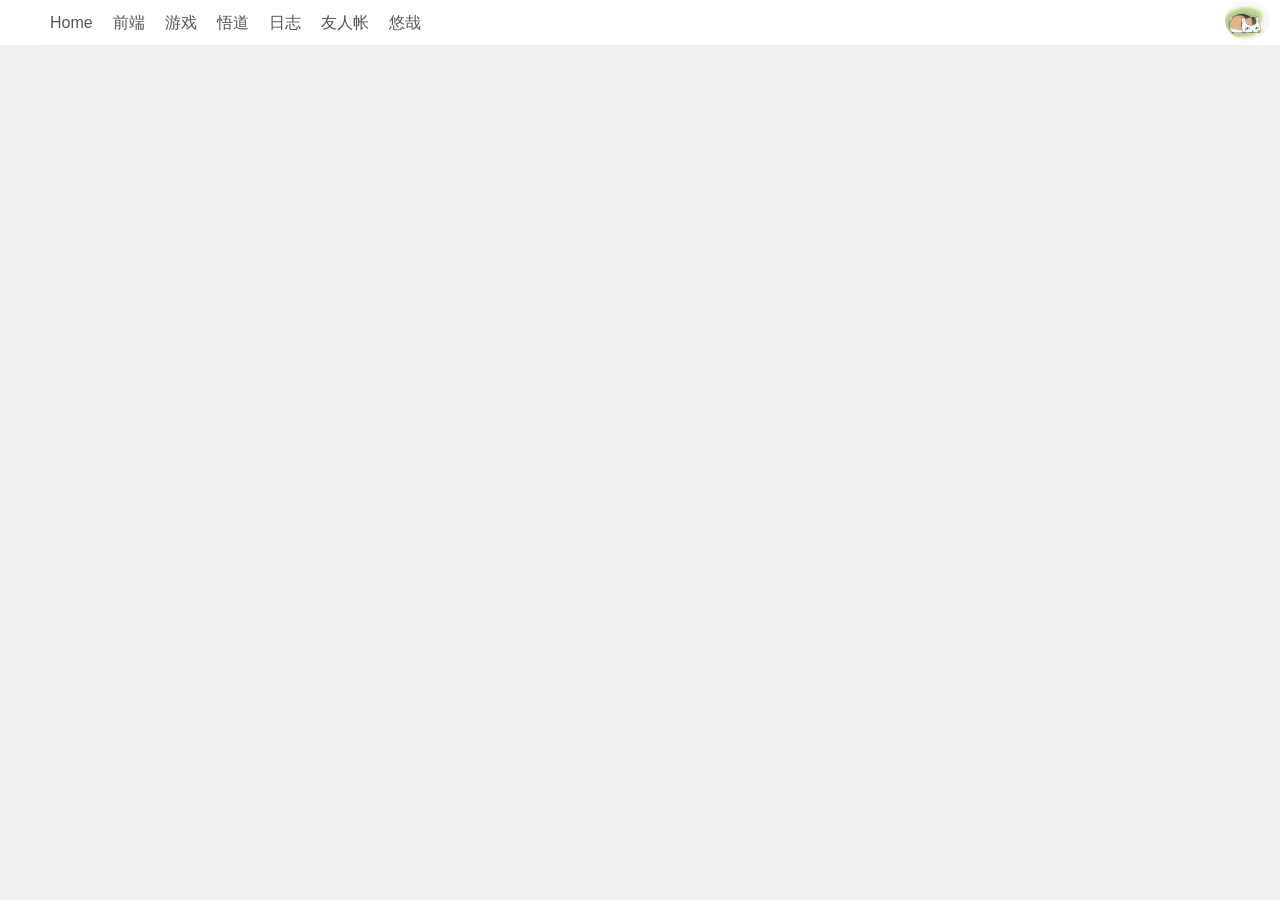
==== index.html @ d5e84b44 "Add files via upload" ====
<!DOCTYPE html><html lang="en"><head><meta http-equiv="Content-Security-Policy" content="upgrade-insecure-requests"><meta charset="utf-8"><meta http-equiv="X-UA-Compatible" content="IE=edge"><meta name="viewport" content="width=device-width,initial-scale=1"><link rel="icon" href="/favicon.ico"><title>keywin</title><link href="/css/chunk-fd29f106.aa944c78.css" rel="prefetch"><link href="/js/chunk-2d0b9fd5.39d71f86.js" rel="prefetch"><link href="/js/chunk-2d0c1567.2f070fef.js" rel="prefetch"><link href="/js/chunk-2d0ceb19.085ebf7d.js" rel="prefetch"><link href="/js/chunk-2d0e1f26.95c72b43.js" rel="prefetch"><link href="/js/chunk-2d0f04c0.93cf12f6.js" rel="prefetch"><link href="/js/chunk-2d20f4f5.5e0c77a5.js" rel="prefetch"><link href="/js/chunk-fd29f106.4e2148b9.js" rel="prefetch"><link href="/css/app.e5fe0f3f.css" rel="preload" as="style"><link href="/css/chunk-vendors.b4f1fbee.css" rel="preload" as="style"><link href="/js/app.2c556a58.js" rel="preload" as="script"><link href="/js/chunk-vendors.6244fa34.js" rel="preload" as="script"><link href="/css/chunk-vendors.b4f1fbee.css" rel="stylesheet"><link href="/css/app.e5fe0f3f.css" rel="stylesheet"></head><body><noscript><strong>We're sorry but keywin doesn't work properly without JavaScript enabled. Please enable it to continue.</strong></noscript><div id="app"></div><script src="/js/chunk-vendors.6244fa34.js"></script><script src="/js/app.2c556a58.js"></script></body></html>
---- css/chunk-fd29f106.aa944c78.css ----
.banxin .banner[data-v-94cff500]{height:150px;margin-bottom:10px}.banxin .banner .swiper-container[data-v-94cff500]{height:100%}.banxin .banner .swiper-container img[data-v-94cff500]{width:100%;height:auto;min-height:100%}.banxin .block-row[data-v-94cff500]{margin-top:1px;padding:10px}.banxin .block-white[data-v-94cff500]{background:#fff}.banxin .block-weather[data-v-94cff500]{position:relative;min-height:60px;margin:10px 0;display:flex;align-items:center;justify-content:space-between}.banxin .block-weather .flex1[data-v-94cff500]{flex:1}.banxin .flex[data-v-94cff500]{display:flex}.banxin .flex img[data-v-94cff500]{width:80px;height:80px}.banxin .flex .article-content[data-v-94cff500]{flex:1}
---- css/app.e5fe0f3f.css ----
.header[data-v-29acd4a0]{position:fixed;left:0;top:0;width:100%;margin-bottom:10px;background:#fff;z-index:9}.header .banxin[data-v-29acd4a0]{display:flex;align-items:center;padding:0;box-shadow:0 1px 2px 0 rgba(0,0,0,.05)}.header .banxin .swiper-container[data-v-29acd4a0]{flex:1;margin:0 10px}.header .banxin .swiper-container .swiper-slide[data-v-29acd4a0]{width:auto;height:45px;line-height:45px;font-size:16px}.header .banxin .swiper-container .swiper-slide.active[data-v-29acd4a0]{border-bottom:2px solid #333}.header .banxin .logo[data-v-29acd4a0]{position:absolute;right:10px;top:0;width:45px;height:45px;background:#fff;z-index:1}.header .banxin .logo .imgFoo[data-v-29acd4a0]{width:100%;height:40px;background:url(../img/logo.4b3a1446.gif) no-repeat 50%;background-size:auto 40px;border-radius:50%}#app{font-family:Avenir,Helvetica,Arial,sans-serif;-webkit-font-smoothing:antialiased;-moz-osx-font-smoothing:grayscale;margin-top:55px}*{margin:0;padding:0;box-sizing:border-box}html{height:100vh;background:#f1f1f1}body{font:14px 微软雅黑,Arial,Helvetica,sans-serif;color:#555}h1,h2,h3,h4,h5,h6{font-weight:400}img{border:0;display:block}li,ul{list-style:none}i{font-style:normal}a{text-decoration:none;color:#555}.clear{clear:both}.fl{float:left}.fr{float:right}.tx-l{text-align:left}.tx-r{text-align:right}.mt10{margin-top:10px}.mr10{margin-right:10px}.mb10{margin-bottom:10px}.ml10{margin-left:10px}.pa10{padding:10px}.fz14{font-size:14px}.banxin{width:1200px;margin:0 auto;padding:0 10px;max-width:100%}.article-list-foo{padding:10px;background:#fff}.article-list-foo .article-list:first-child{padding-top:0}.article-list-foo .article-list:last-child{border:0}.article-list-foo .article-list{padding-top:10px;padding-bottom:10px;border-bottom:1px solid #eee}.article-list-foo .article-list .article-title{line-height:24px;color:#333;font-size:14px;white-space:nowrap;overflow:hidden;text-overflow:ellipsis}.article-list-foo .article-list .article-c{display:flex}.article-list-foo .article-list .article-c .article-content{flex:1}.article-list-foo .article-list .article-c .article-content .article-scri{height:40px;line-height:20px;font-size:12px;color:#666;overflow:hidden;text-overflow:ellipsis;display:-webkit-box;-webkit-line-clamp:2;-webkit-box-orient:vertical}.article-list-foo .article-list .article-c .article-content .article-b{display:flex;align-items:center;line-height:20px;color:#999;font-size:12px}.article-list-foo .article-list .article-c .article-content .article-b .article-auth{flex:1;text-align:right}.article-list-foo .article-list .article-c .imgFoo{width:60px;height:60px;margin-left:10px;overflow:hidden}.article-list-foo .article-list .article-c .imgFoo img{width:100%}.loading-mask{position:absolute;top:0;right:0;bottom:0;left:0;background:url([data-uri]) no-repeat 50% hsla(0,0%,100%,.9);background-size:21px;z-index:1}
---- css/chunk-vendors.b4f1fbee.css ----
@font-face{font-family:swiper-icons;src:url("data:application/font-woff;charset=utf-8;base64, [base64]//wADZ2x5ZgAAAywAAADMAAAD2MHtryVoZWFkAAABbAAAADAAAAA2E2+eoWhoZWEAAAGcAAAAHwAAACQC9gDzaG10eAAAAigAAAAZAAAArgJkABFsb2NhAAAC0AAAAFoAAABaFQAUGG1heHAAAAG8AAAAHwAAACAAcABAbmFtZQAAA/gAAAE5AAACXvFdBwlwb3N0AAAFNAAAAGIAAACE5s74hXjaY2BkYGAAYpf5Hu/j+W2+MnAzMYDAzaX6QjD6/4//Bxj5GA8AuRwMYGkAPywL13jaY2BkYGA88P8Agx4j+/8fQDYfA1AEBWgDAIB2BOoAeNpjYGRgYNBh4GdgYgABEMnIABJzYNADCQAACWgAsQB42mNgYfzCOIGBlYGB0YcxjYGBwR1Kf2WQZGhhYGBiYGVmgAFGBiQQkOaawtDAoMBQxXjg/wEGPcYDDA4wNUA2CCgwsAAAO4EL6gAAeNpj2M0gyAACqxgGNWBkZ2D4/wMA+xkDdgAAAHjaY2BgYGaAYBkGRgYQiAHyGMF8FgYHIM3DwMHABGQrMOgyWDLEM1T9/w8UBfEMgLzE////P/5//f/V/xv+r4eaAAeMbAxwIUYmIMHEgKYAYjUcsDAwsLKxc3BycfPw8jEQA/[base64]/uznmfPFBNODM2K7MTQ45YEAZqGP81AmGGcF3iPqOop0r1SPTaTbVkfUe4HXj97wYE+yNwWYxwWu4v1ugWHgo3S1XdZEVqWM7ET0cfnLGxWfkgR42o2PvWrDMBSFj/IHLaF0zKjRgdiVMwScNRAoWUoH78Y2icB/yIY09An6AH2Bdu/UB+yxopYshQiEvnvu0dURgDt8QeC8PDw7Fpji3fEA4z/PEJ6YOB5hKh4dj3EvXhxPqH/SKUY3rJ7srZ4FZnh1PMAtPhwP6fl2PMJMPDgeQ4rY8YT6Gzao0eAEA409DuggmTnFnOcSCiEiLMgxCiTI6Cq5DZUd3Qmp10vO0LaLTd2cjN4fOumlc7lUYbSQcZFkutRG7g6JKZKy0RmdLY680CDnEJ+UMkpFFe1RN7nxdVpXrC4aTtnaurOnYercZg2YVmLN/d/gczfEimrE/fs/bOuq29Zmn8tloORaXgZgGa78yO9/cnXm2BpaGvq25Dv9S4E9+5SIc9PqupJKhYFSSl47+Qcr1mYNAAAAeNptw0cKwkAAAMDZJA8Q7OUJvkLsPfZ6zFVERPy8qHh2YER+3i/BP83vIBLLySsoKimrqKqpa2hp6+jq6RsYGhmbmJqZSy0sraxtbO3sHRydnEMU4uR6yx7JJXveP7WrDycAAAAAAAH//wACeNpjYGRgYOABYhkgZgJCZgZNBkYGLQZtIJsFLMYAAAw3ALgAeNolizEKgDAQBCchRbC2sFER0YD6qVQiBCv/H9ezGI6Z5XBAw8CBK/m5iQQVauVbXLnOrMZv2oLdKFa8Pjuru2hJzGabmOSLzNMzvutpB3N42mNgZGBg4GKQYzBhYMxJLMlj4GBgAYow/P/PAJJhLM6sSoWKfWCAAwDAjgbRAAB42mNgYGBkAIIbCZo5IPrmUn0hGA0AO8EFTQAA") format("woff");font-weight:400;font-style:normal}:root{--swiper-theme-color:#007aff}.swiper-container{margin-left:auto;margin-right:auto;position:relative;overflow:hidden;list-style:none;padding:0;z-index:1}.swiper-container-vertical>.swiper-wrapper{flex-direction:column}.swiper-wrapper{position:relative;width:100%;height:100%;z-index:1;display:flex;transition-property:transform;box-sizing:content-box}.swiper-container-android .swiper-slide,.swiper-wrapper{transform:translateZ(0)}.swiper-container-multirow>.swiper-wrapper{flex-wrap:wrap}.swiper-container-multirow-column>.swiper-wrapper{flex-wrap:wrap;flex-direction:column}.swiper-container-free-mode>.swiper-wrapper{transition-timing-function:ease-out;margin:0 auto}.swiper-slide{flex-shrink:0;width:100%;height:100%;position:relative;transition-property:transform}.swiper-slide-invisible-blank{visibility:hidden}.swiper-container-autoheight,.swiper-container-autoheight .swiper-slide{height:auto}.swiper-container-autoheight .swiper-wrapper{align-items:flex-start;transition-property:transform,height}.swiper-container-3d{perspective:1200px}.swiper-container-3d .swiper-cube-shadow,.swiper-container-3d .swiper-slide,.swiper-container-3d .swiper-slide-shadow-bottom,.swiper-container-3d .swiper-slide-shadow-left,.swiper-container-3d .swiper-slide-shadow-right,.swiper-container-3d .swiper-slide-shadow-top,.swiper-container-3d .swiper-wrapper{transform-style:preserve-3d}.swiper-container-3d .swiper-slide-shadow-bottom,.swiper-container-3d .swiper-slide-shadow-left,.swiper-container-3d .swiper-slide-shadow-right,.swiper-container-3d .swiper-slide-shadow-top{position:absolute;left:0;top:0;width:100%;height:100%;pointer-events:none;z-index:10}.swiper-container-3d .swiper-slide-shadow-left{background-image:linear-gradient(270deg,rgba(0,0,0,.5),transparent)}.swiper-container-3d .swiper-slide-shadow-right{background-image:linear-gradient(90deg,rgba(0,0,0,.5),transparent)}.swiper-container-3d .swiper-slide-shadow-top{background-image:linear-gradient(0deg,rgba(0,0,0,.5),transparent)}.swiper-container-3d .swiper-slide-shadow-bottom{background-image:linear-gradient(180deg,rgba(0,0,0,.5),transparent)}.swiper-container-css-mode>.swiper-wrapper{overflow:auto;scrollbar-width:none;-ms-overflow-style:none}.swiper-container-css-mode>.swiper-wrapper::-webkit-scrollbar{display:none}.swiper-container-css-mode>.swiper-wrapper>.swiper-slide{scroll-snap-align:start start}.swiper-container-horizontal.swiper-container-css-mode>.swiper-wrapper{scroll-snap-type:x mandatory}.swiper-container-vertical.swiper-container-css-mode>.swiper-wrapper{scroll-snap-type:y mandatory}
---- css/chunk-vendors.b4f1fbee.css ----
@font-face{font-family:swiper-icons;src:url("data:application/font-woff;charset=utf-8;base64, [base64]//wADZ2x5ZgAAAywAAADMAAAD2MHtryVoZWFkAAABbAAAADAAAAA2E2+eoWhoZWEAAAGcAAAAHwAAACQC9gDzaG10eAAAAigAAAAZAAAArgJkABFsb2NhAAAC0AAAAFoAAABaFQAUGG1heHAAAAG8AAAAHwAAACAAcABAbmFtZQAAA/gAAAE5AAACXvFdBwlwb3N0AAAFNAAAAGIAAACE5s74hXjaY2BkYGAAYpf5Hu/j+W2+MnAzMYDAzaX6QjD6/4//Bxj5GA8AuRwMYGkAPywL13jaY2BkYGA88P8Agx4j+/8fQDYfA1AEBWgDAIB2BOoAeNpjYGRgYNBh4GdgYgABEMnIABJzYNADCQAACWgAsQB42mNgYfzCOIGBlYGB0YcxjYGBwR1Kf2WQZGhhYGBiYGVmgAFGBiQQkOaawtDAoMBQxXjg/wEGPcYDDA4wNUA2CCgwsAAAO4EL6gAAeNpj2M0gyAACqxgGNWBkZ2D4/wMA+xkDdgAAAHjaY2BgYGaAYBkGRgYQiAHyGMF8FgYHIM3DwMHABGQrMOgyWDLEM1T9/w8UBfEMgLzE////P/5//f/V/xv+r4eaAAeMbAxwIUYmIMHEgKYAYjUcsDAwsLKxc3BycfPw8jEQA/[base64]/uznmfPFBNODM2K7MTQ45YEAZqGP81AmGGcF3iPqOop0r1SPTaTbVkfUe4HXj97wYE+yNwWYxwWu4v1ugWHgo3S1XdZEVqWM7ET0cfnLGxWfkgR42o2PvWrDMBSFj/IHLaF0zKjRgdiVMwScNRAoWUoH78Y2icB/yIY09An6AH2Bdu/UB+yxopYshQiEvnvu0dURgDt8QeC8PDw7Fpji3fEA4z/PEJ6YOB5hKh4dj3EvXhxPqH/SKUY3rJ7srZ4FZnh1PMAtPhwP6fl2PMJMPDgeQ4rY8YT6Gzao0eAEA409DuggmTnFnOcSCiEiLMgxCiTI6Cq5DZUd3Qmp10vO0LaLTd2cjN4fOumlc7lUYbSQcZFkutRG7g6JKZKy0RmdLY680CDnEJ+UMkpFFe1RN7nxdVpXrC4aTtnaurOnYercZg2YVmLN/d/gczfEimrE/fs/bOuq29Zmn8tloORaXgZgGa78yO9/cnXm2BpaGvq25Dv9S4E9+5SIc9PqupJKhYFSSl47+Qcr1mYNAAAAeNptw0cKwkAAAMDZJA8Q7OUJvkLsPfZ6zFVERPy8qHh2YER+3i/BP83vIBLLySsoKimrqKqpa2hp6+jq6RsYGhmbmJqZSy0sraxtbO3sHRydnEMU4uR6yx7JJXveP7WrDycAAAAAAAH//wACeNpjYGRgYOABYhkgZgJCZgZNBkYGLQZtIJsFLMYAAAw3ALgAeNolizEKgDAQBCchRbC2sFER0YD6qVQiBCv/H9ezGI6Z5XBAw8CBK/m5iQQVauVbXLnOrMZv2oLdKFa8Pjuru2hJzGabmOSLzNMzvutpB3N42mNgZGBg4GKQYzBhYMxJLMlj4GBgAYow/P/PAJJhLM6sSoWKfWCAAwDAjgbRAAB42mNgYGBkAIIbCZo5IPrmUn0hGA0AO8EFTQAA") format("woff");font-weight:400;font-style:normal}:root{--swiper-theme-color:#007aff}.swiper-container{margin-left:auto;margin-right:auto;position:relative;overflow:hidden;list-style:none;padding:0;z-index:1}.swiper-container-vertical>.swiper-wrapper{flex-direction:column}.swiper-wrapper{position:relative;width:100%;height:100%;z-index:1;display:flex;transition-property:transform;box-sizing:content-box}.swiper-container-android .swiper-slide,.swiper-wrapper{transform:translateZ(0)}.swiper-container-multirow>.swiper-wrapper{flex-wrap:wrap}.swiper-container-multirow-column>.swiper-wrapper{flex-wrap:wrap;flex-direction:column}.swiper-container-free-mode>.swiper-wrapper{transition-timing-function:ease-out;margin:0 auto}.swiper-slide{flex-shrink:0;width:100%;height:100%;position:relative;transition-property:transform}.swiper-slide-invisible-blank{visibility:hidden}.swiper-container-autoheight,.swiper-container-autoheight .swiper-slide{height:auto}.swiper-container-autoheight .swiper-wrapper{align-items:flex-start;transition-property:transform,height}.swiper-container-3d{perspective:1200px}.swiper-container-3d .swiper-cube-shadow,.swiper-container-3d .swiper-slide,.swiper-container-3d .swiper-slide-shadow-bottom,.swiper-container-3d .swiper-slide-shadow-left,.swiper-container-3d .swiper-slide-shadow-right,.swiper-container-3d .swiper-slide-shadow-top,.swiper-container-3d .swiper-wrapper{transform-style:preserve-3d}.swiper-container-3d .swiper-slide-shadow-bottom,.swiper-container-3d .swiper-slide-shadow-left,.swiper-container-3d .swiper-slide-shadow-right,.swiper-container-3d .swiper-slide-shadow-top{position:absolute;left:0;top:0;width:100%;height:100%;pointer-events:none;z-index:10}.swiper-container-3d .swiper-slide-shadow-left{background-image:linear-gradient(270deg,rgba(0,0,0,.5),transparent)}.swiper-container-3d .swiper-slide-shadow-right{background-image:linear-gradient(90deg,rgba(0,0,0,.5),transparent)}.swiper-container-3d .swiper-slide-shadow-top{background-image:linear-gradient(0deg,rgba(0,0,0,.5),transparent)}.swiper-container-3d .swiper-slide-shadow-bottom{background-image:linear-gradient(180deg,rgba(0,0,0,.5),transparent)}.swiper-container-css-mode>.swiper-wrapper{overflow:auto;scrollbar-width:none;-ms-overflow-style:none}.swiper-container-css-mode>.swiper-wrapper::-webkit-scrollbar{display:none}.swiper-container-css-mode>.swiper-wrapper>.swiper-slide{scroll-snap-align:start start}.swiper-container-horizontal.swiper-container-css-mode>.swiper-wrapper{scroll-snap-type:x mandatory}.swiper-container-vertical.swiper-container-css-mode>.swiper-wrapper{scroll-snap-type:y mandatory}
---- css/app.e5fe0f3f.css ----
.header[data-v-29acd4a0]{position:fixed;left:0;top:0;width:100%;margin-bottom:10px;background:#fff;z-index:9}.header .banxin[data-v-29acd4a0]{display:flex;align-items:center;padding:0;box-shadow:0 1px 2px 0 rgba(0,0,0,.05)}.header .banxin .swiper-container[data-v-29acd4a0]{flex:1;margin:0 10px}.header .banxin .swiper-container .swiper-slide[data-v-29acd4a0]{width:auto;height:45px;line-height:45px;font-size:16px}.header .banxin .swiper-container .swiper-slide.active[data-v-29acd4a0]{border-bottom:2px solid #333}.header .banxin .logo[data-v-29acd4a0]{position:absolute;right:10px;top:0;width:45px;height:45px;background:#fff;z-index:1}.header .banxin .logo .imgFoo[data-v-29acd4a0]{width:100%;height:40px;background:url(../img/logo.4b3a1446.gif) no-repeat 50%;background-size:auto 40px;border-radius:50%}#app{font-family:Avenir,Helvetica,Arial,sans-serif;-webkit-font-smoothing:antialiased;-moz-osx-font-smoothing:grayscale;margin-top:55px}*{margin:0;padding:0;box-sizing:border-box}html{height:100vh;background:#f1f1f1}body{font:14px 微软雅黑,Arial,Helvetica,sans-serif;color:#555}h1,h2,h3,h4,h5,h6{font-weight:400}img{border:0;display:block}li,ul{list-style:none}i{font-style:normal}a{text-decoration:none;color:#555}.clear{clear:both}.fl{float:left}.fr{float:right}.tx-l{text-align:left}.tx-r{text-align:right}.mt10{margin-top:10px}.mr10{margin-right:10px}.mb10{margin-bottom:10px}.ml10{margin-left:10px}.pa10{padding:10px}.fz14{font-size:14px}.banxin{width:1200px;margin:0 auto;padding:0 10px;max-width:100%}.article-list-foo{padding:10px;background:#fff}.article-list-foo .article-list:first-child{padding-top:0}.article-list-foo .article-list:last-child{border:0}.article-list-foo .article-list{padding-top:10px;padding-bottom:10px;border-bottom:1px solid #eee}.article-list-foo .article-list .article-title{line-height:24px;color:#333;font-size:14px;white-space:nowrap;overflow:hidden;text-overflow:ellipsis}.article-list-foo .article-list .article-c{display:flex}.article-list-foo .article-list .article-c .article-content{flex:1}.article-list-foo .article-list .article-c .article-content .article-scri{height:40px;line-height:20px;font-size:12px;color:#666;overflow:hidden;text-overflow:ellipsis;display:-webkit-box;-webkit-line-clamp:2;-webkit-box-orient:vertical}.article-list-foo .article-list .article-c .article-content .article-b{display:flex;align-items:center;line-height:20px;color:#999;font-size:12px}.article-list-foo .article-list .article-c .article-content .article-b .article-auth{flex:1;text-align:right}.article-list-foo .article-list .article-c .imgFoo{width:60px;height:60px;margin-left:10px;overflow:hidden}.article-list-foo .article-list .article-c .imgFoo img{width:100%}.loading-mask{position:absolute;top:0;right:0;bottom:0;left:0;background:url([data-uri]) no-repeat 50% hsla(0,0%,100%,.9);background-size:21px;z-index:1}
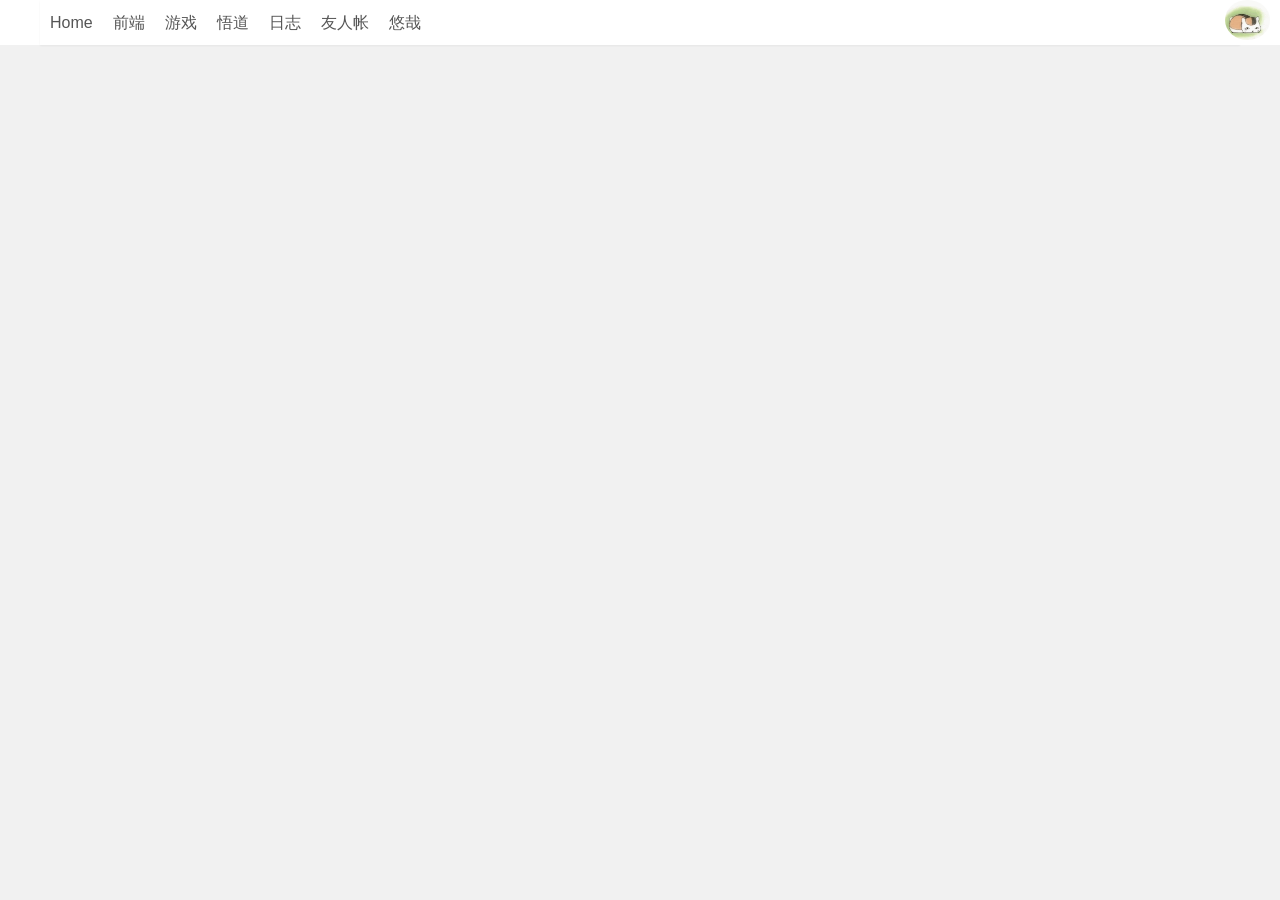
==== commit d4a50a8d: "Add files via upload" ====
--- a/index.html
+++ b/index.html
@@ -1 +1 @@
-<!DOCTYPE html><html lang="en"><head><meta http-equiv="Content-Security-Policy" content="upgrade-insecure-requests"><meta charset="utf-8"><meta http-equiv="X-UA-Compatible" content="IE=edge"><meta name="viewport" content="width=device-width,initial-scale=1"><link rel="icon" href="/favicon.ico"><title>keywin</title><link href="/css/chunk-fd29f106.aa944c78.css" rel="prefetch"><link href="/js/chunk-2d0b9fd5.39d71f86.js" rel="prefetch"><link href="/js/chunk-2d0c1567.2f070fef.js" rel="prefetch"><link href="/js/chunk-2d0ceb19.085ebf7d.js" rel="prefetch"><link href="/js/chunk-2d0e1f26.95c72b43.js" rel="prefetch"><link href="/js/chunk-2d0f04c0.93cf12f6.js" rel="prefetch"><link href="/js/chunk-2d20f4f5.5e0c77a5.js" rel="prefetch"><link href="/js/chunk-fd29f106.4e2148b9.js" rel="prefetch"><link href="/css/app.e5fe0f3f.css" rel="preload" as="style"><link href="/css/chunk-vendors.b4f1fbee.css" rel="preload" as="style"><link href="/js/app.2c556a58.js" rel="preload" as="script"><link href="/js/chunk-vendors.6244fa34.js" rel="preload" as="script"><link href="/css/chunk-vendors.b4f1fbee.css" rel="stylesheet"><link href="/css/app.e5fe0f3f.css" rel="stylesheet"></head><body><noscript><strong>We're sorry but keywin doesn't work properly without JavaScript enabled. Please enable it to continue.</strong></noscript><div id="app"></div><script src="/js/chunk-vendors.6244fa34.js"></script><script src="/js/app.2c556a58.js"></script></body></html>+<!DOCTYPE html><html lang="en"><head><meta charset="utf-8"><meta http-equiv="X-UA-Compatible" content="IE=edge"><meta name="viewport" content="width=device-width,initial-scale=1"><link rel="icon" href="/favicon.ico"><title>keywin</title><link href="/css/chunk-58c78c62.2b5282d3.css" rel="prefetch"><link href="/js/chunk-2d0b9fd5.39d71f86.js" rel="prefetch"><link href="/js/chunk-2d0c1567.2f070fef.js" rel="prefetch"><link href="/js/chunk-2d0ceb19.085ebf7d.js" rel="prefetch"><link href="/js/chunk-2d0e1f26.95c72b43.js" rel="prefetch"><link href="/js/chunk-2d0f04c0.93cf12f6.js" rel="prefetch"><link href="/js/chunk-2d20f4f5.5e0c77a5.js" rel="prefetch"><link href="/js/chunk-58c78c62.93e82e74.js" rel="prefetch"><link href="/css/app.20d6e9c3.css" rel="preload" as="style"><link href="/css/chunk-vendors.b4f1fbee.css" rel="preload" as="style"><link href="/js/app.1530a0ec.js" rel="preload" as="script"><link href="/js/chunk-vendors.6244fa34.js" rel="preload" as="script"><link href="/css/chunk-vendors.b4f1fbee.css" rel="stylesheet"><link href="/css/app.20d6e9c3.css" rel="stylesheet"></head><body><noscript><strong>We're sorry but keywin doesn't work properly without JavaScript enabled. Please enable it to continue.</strong></noscript><div id="app"></div><script src="/js/chunk-vendors.6244fa34.js"></script><script src="/js/app.1530a0ec.js"></script></body></html>
--- a/css/chunk-58c78c62.2b5282d3.css
+++ b/css/chunk-58c78c62.2b5282d3.css
@@ -0,0 +1 @@
+.banxin .banner[data-v-5669db64]{height:150px;margin-bottom:10px}.banxin .banner .swiper-container[data-v-5669db64]{height:100%}.banxin .banner .swiper-container img[data-v-5669db64]{width:100%;height:auto;min-height:100%}.banxin .block-row[data-v-5669db64]{margin-top:1px;padding:10px}.banxin .block-white[data-v-5669db64]{background:#fff}.banxin .block-weather[data-v-5669db64]{position:relative;min-height:60px;margin:10px 0;display:flex;align-items:center;justify-content:space-between}.banxin .block-weather .flex1[data-v-5669db64]{flex:1}.banxin .flex[data-v-5669db64]{display:flex}.banxin .flex img[data-v-5669db64]{width:80px;height:80px}.banxin .flex .article-content[data-v-5669db64]{flex:1}
--- a/css/app.20d6e9c3.css
+++ b/css/app.20d6e9c3.css
@@ -0,0 +1 @@
+.header[data-v-29acd4a0]{position:fixed;left:0;top:0;width:100%;margin-bottom:10px;background:#fff;z-index:9}.header .banxin[data-v-29acd4a0]{display:flex;align-items:center;padding:0;box-shadow:0 1px 2px 0 rgba(0,0,0,.05)}.header .banxin .swiper-container[data-v-29acd4a0]{flex:1;margin:0 10px}.header .banxin .swiper-container .swiper-slide[data-v-29acd4a0]{width:auto;height:45px;line-height:45px;font-size:16px}.header .banxin .swiper-container .swiper-slide.active[data-v-29acd4a0]{border-bottom:2px solid #333}.header .banxin .logo[data-v-29acd4a0]{position:absolute;right:10px;top:0;width:45px;height:45px;background:#fff;z-index:1}.header .banxin .logo .imgFoo[data-v-29acd4a0]{width:100%;height:40px;background:url(../img/logo.4b3a1446.gif) no-repeat 50%;background-size:auto 40px;border-radius:50%}#app{font-family:Avenir,Helvetica,Arial,sans-serif;-webkit-font-smoothing:antialiased;-moz-osx-font-smoothing:grayscale;margin-top:55px}*{margin:0;padding:0;box-sizing:border-box}html{height:100vh;background:#f1f1f1}body{font:14px 微软雅黑,Arial,Helvetica,sans-serif;color:#555}h1,h2,h3,h4,h5,h6{font-weight:400}img{border:0;display:block}li,ul{list-style:none}i{font-style:normal}a{text-decoration:none;color:#555}.clear{clear:both}.fl{float:left}.fr{float:right}.tx-l{text-align:left}.tx-r{text-align:right}.mt10{margin-top:10px}.mr10{margin-right:10px}.mb10{margin-bottom:10px}.ml10{margin-left:10px}.pa10{padding:10px}.fz14{font-size:14px}.banxin{width:1200px;margin:0 auto;padding:0 10px;max-width:100%}.article-list-foo{padding:10px;background:#fff}.article-list-foo .article-list:first-child{padding-top:0}.article-list-foo .article-list:last-child{border:0}.article-list-foo .article-list{padding-top:10px;padding-bottom:10px;border-bottom:1px solid #eee}.article-list-foo .article-list .article-title{line-height:24px;color:#333;font-size:14px;white-space:nowrap;overflow:hidden;text-overflow:ellipsis}.article-list-foo .article-list .article-c{display:flex}.article-list-foo .article-list .article-c .article-content{flex:1}.article-list-foo .article-list .article-c .article-content .article-scri{line-height:20px;padding:5px 0;font-size:12px;color:#666;overflow:hidden;text-overflow:ellipsis;display:-webkit-box;-webkit-line-clamp:2;-webkit-box-orient:vertical}.article-list-foo .article-list .article-c .article-content .article-b{display:flex;align-items:center;line-height:20px;color:#999;font-size:12px}.article-list-foo .article-list .article-c .article-content .article-b .article-auth{flex:1;text-align:right}.article-list-foo .article-list .article-c .imgFoo{width:60px;height:60px;margin-left:10px;overflow:hidden}.article-list-foo .article-list .article-c .imgFoo img{width:100%}.loading-mask{position:absolute;top:0;right:0;bottom:0;left:0;background:url([data-uri]) no-repeat 50% hsla(0,0%,100%,.9);background-size:21px;z-index:1}
--- a/css/app.20d6e9c3.css
+++ b/css/app.20d6e9c3.css
@@ -0,0 +1 @@
+.header[data-v-29acd4a0]{position:fixed;left:0;top:0;width:100%;margin-bottom:10px;background:#fff;z-index:9}.header .banxin[data-v-29acd4a0]{display:flex;align-items:center;padding:0;box-shadow:0 1px 2px 0 rgba(0,0,0,.05)}.header .banxin .swiper-container[data-v-29acd4a0]{flex:1;margin:0 10px}.header .banxin .swiper-container .swiper-slide[data-v-29acd4a0]{width:auto;height:45px;line-height:45px;font-size:16px}.header .banxin .swiper-container .swiper-slide.active[data-v-29acd4a0]{border-bottom:2px solid #333}.header .banxin .logo[data-v-29acd4a0]{position:absolute;right:10px;top:0;width:45px;height:45px;background:#fff;z-index:1}.header .banxin .logo .imgFoo[data-v-29acd4a0]{width:100%;height:40px;background:url(../img/logo.4b3a1446.gif) no-repeat 50%;background-size:auto 40px;border-radius:50%}#app{font-family:Avenir,Helvetica,Arial,sans-serif;-webkit-font-smoothing:antialiased;-moz-osx-font-smoothing:grayscale;margin-top:55px}*{margin:0;padding:0;box-sizing:border-box}html{height:100vh;background:#f1f1f1}body{font:14px 微软雅黑,Arial,Helvetica,sans-serif;color:#555}h1,h2,h3,h4,h5,h6{font-weight:400}img{border:0;display:block}li,ul{list-style:none}i{font-style:normal}a{text-decoration:none;color:#555}.clear{clear:both}.fl{float:left}.fr{float:right}.tx-l{text-align:left}.tx-r{text-align:right}.mt10{margin-top:10px}.mr10{margin-right:10px}.mb10{margin-bottom:10px}.ml10{margin-left:10px}.pa10{padding:10px}.fz14{font-size:14px}.banxin{width:1200px;margin:0 auto;padding:0 10px;max-width:100%}.article-list-foo{padding:10px;background:#fff}.article-list-foo .article-list:first-child{padding-top:0}.article-list-foo .article-list:last-child{border:0}.article-list-foo .article-list{padding-top:10px;padding-bottom:10px;border-bottom:1px solid #eee}.article-list-foo .article-list .article-title{line-height:24px;color:#333;font-size:14px;white-space:nowrap;overflow:hidden;text-overflow:ellipsis}.article-list-foo .article-list .article-c{display:flex}.article-list-foo .article-list .article-c .article-content{flex:1}.article-list-foo .article-list .article-c .article-content .article-scri{line-height:20px;padding:5px 0;font-size:12px;color:#666;overflow:hidden;text-overflow:ellipsis;display:-webkit-box;-webkit-line-clamp:2;-webkit-box-orient:vertical}.article-list-foo .article-list .article-c .article-content .article-b{display:flex;align-items:center;line-height:20px;color:#999;font-size:12px}.article-list-foo .article-list .article-c .article-content .article-b .article-auth{flex:1;text-align:right}.article-list-foo .article-list .article-c .imgFoo{width:60px;height:60px;margin-left:10px;overflow:hidden}.article-list-foo .article-list .article-c .imgFoo img{width:100%}.loading-mask{position:absolute;top:0;right:0;bottom:0;left:0;background:url([data-uri]) no-repeat 50% hsla(0,0%,100%,.9);background-size:21px;z-index:1}
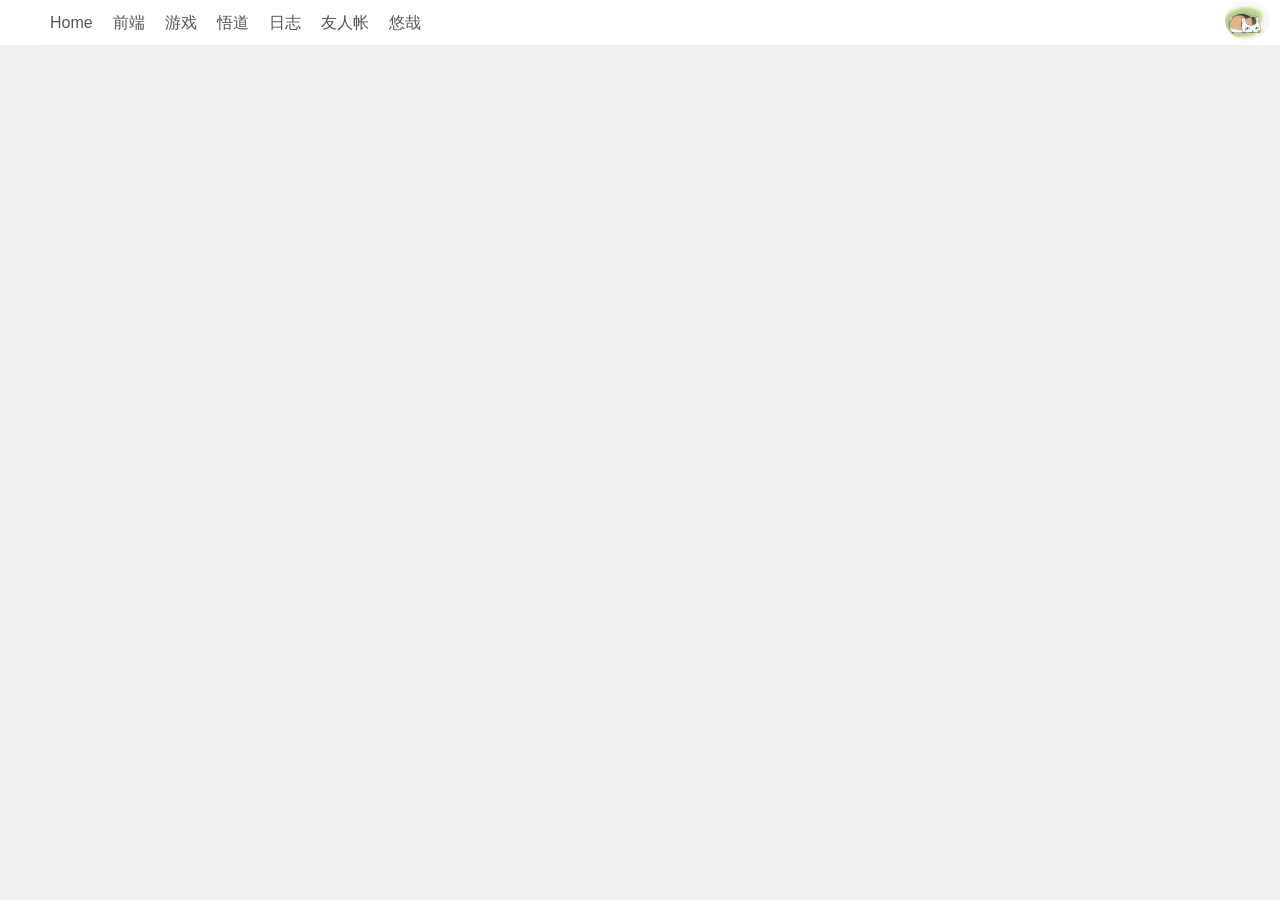
==== commit 0d88b0ae: "Add files via upload" ====
--- a/index.html
+++ b/index.html
@@ -1 +1 @@
-<!DOCTYPE html><html lang="en"><head><meta charset="utf-8"><meta http-equiv="X-UA-Compatible" content="IE=edge"><meta name="viewport" content="width=device-width,initial-scale=1"><link rel="icon" href="/favicon.ico"><title>keywin</title><link href="/css/chunk-58c78c62.2b5282d3.css" rel="prefetch"><link href="/js/chunk-2d0b9fd5.39d71f86.js" rel="prefetch"><link href="/js/chunk-2d0c1567.2f070fef.js" rel="prefetch"><link href="/js/chunk-2d0ceb19.085ebf7d.js" rel="prefetch"><link href="/js/chunk-2d0e1f26.95c72b43.js" rel="prefetch"><link href="/js/chunk-2d0f04c0.93cf12f6.js" rel="prefetch"><link href="/js/chunk-2d20f4f5.5e0c77a5.js" rel="prefetch"><link href="/js/chunk-58c78c62.93e82e74.js" rel="prefetch"><link href="/css/app.20d6e9c3.css" rel="preload" as="style"><link href="/css/chunk-vendors.b4f1fbee.css" rel="preload" as="style"><link href="/js/app.1530a0ec.js" rel="preload" as="script"><link href="/js/chunk-vendors.6244fa34.js" rel="preload" as="script"><link href="/css/chunk-vendors.b4f1fbee.css" rel="stylesheet"><link href="/css/app.20d6e9c3.css" rel="stylesheet"></head><body><noscript><strong>We're sorry but keywin doesn't work properly without JavaScript enabled. Please enable it to continue.</strong></noscript><div id="app"></div><script src="/js/chunk-vendors.6244fa34.js"></script><script src="/js/app.1530a0ec.js"></script></body></html>+<!DOCTYPE html><html lang="en"><head><meta charset="utf-8"><meta http-equiv="X-UA-Compatible" content="IE=edge"><meta name="viewport" content="width=device-width,initial-scale=1"><link rel="icon" href="/favicon.ico"><title>keywin</title><link href="/css/chunk-51ec60eb.2528ddfd.css" rel="prefetch"><link href="/js/chunk-2d0b9fd5.e6b0ece8.js" rel="prefetch"><link href="/js/chunk-2d0c1567.e87b407c.js" rel="prefetch"><link href="/js/chunk-2d0ceb19.935533bb.js" rel="prefetch"><link href="/js/chunk-2d0e1f26.e3fd408e.js" rel="prefetch"><link href="/js/chunk-2d0f04c0.8b2ec383.js" rel="prefetch"><link href="/js/chunk-2d20f4f5.35b443ad.js" rel="prefetch"><link href="/js/chunk-51ec60eb.324aa0be.js" rel="prefetch"><link href="/css/app.05e9c5e1.css" rel="preload" as="style"><link href="/css/chunk-vendors.b4f1fbee.css" rel="preload" as="style"><link href="/js/app.4e945cf5.js" rel="preload" as="script"><link href="/js/chunk-vendors.6244fa34.js" rel="preload" as="script"><link href="/css/chunk-vendors.b4f1fbee.css" rel="stylesheet"><link href="/css/app.05e9c5e1.css" rel="stylesheet"></head><body><noscript><strong>We're sorry but keywin doesn't work properly without JavaScript enabled. Please enable it to continue.</strong></noscript><div id="app"></div><script src="/js/chunk-vendors.6244fa34.js"></script><script src="/js/app.4e945cf5.js"></script></body></html>
--- a/css/chunk-51ec60eb.2528ddfd.css
+++ b/css/chunk-51ec60eb.2528ddfd.css
@@ -0,0 +1 @@
+.banxin .banner[data-v-404ed378]{height:150px;margin-bottom:10px}.banxin .banner .swiper-container[data-v-404ed378]{height:100%}.banxin .banner .swiper-container img[data-v-404ed378]{width:100%;height:auto;min-height:100%}.banxin .block-row[data-v-404ed378]{margin-top:1px;padding:10px}.banxin .block-white[data-v-404ed378]{background:#fff}.banxin .block-weather[data-v-404ed378]{position:relative;min-height:60px;margin:10px 0;display:flex;align-items:center;justify-content:space-between}.banxin .block-weather .flex1[data-v-404ed378]{flex:1}.banxin .flex[data-v-404ed378]{display:flex}.banxin .flex img[data-v-404ed378]{width:80px;height:80px}.banxin .flex .article-content[data-v-404ed378]{flex:1}
--- a/css/app.05e9c5e1.css
+++ b/css/app.05e9c5e1.css
@@ -0,0 +1 @@
+.header[data-v-29acd4a0]{position:fixed;left:0;top:0;width:100%;margin-bottom:10px;background:#fff;z-index:9}.header .banxin[data-v-29acd4a0]{display:flex;align-items:center;padding:0;box-shadow:0 1px 2px 0 rgba(0,0,0,.05)}.header .banxin .swiper-container[data-v-29acd4a0]{flex:1;margin:0 10px}.header .banxin .swiper-container .swiper-slide[data-v-29acd4a0]{width:auto;height:45px;line-height:45px;font-size:16px}.header .banxin .swiper-container .swiper-slide.active[data-v-29acd4a0]{border-bottom:2px solid #333}.header .banxin .logo[data-v-29acd4a0]{position:absolute;right:10px;top:0;width:45px;height:45px;background:#fff;z-index:1}.header .banxin .logo .imgFoo[data-v-29acd4a0]{width:100%;height:40px;background:url(../img/logo.4b3a1446.gif) no-repeat 50%;background-size:auto 40px;border-radius:50%}#app{font-family:Avenir,Helvetica,Arial,sans-serif;-webkit-font-smoothing:antialiased;-moz-osx-font-smoothing:grayscale;margin-top:55px}*{margin:0;padding:0;box-sizing:border-box}html{height:100vh;background:#f1f1f1}body{font:14px 微软雅黑,Arial,Helvetica,sans-serif;color:#555}h1,h2,h3,h4,h5,h6{font-weight:400}img{border:0;display:block}li,ul{list-style:none}i{font-style:normal}a{text-decoration:none;color:#555}.clear{clear:both}.fl{float:left}.fr{float:right}.tx-l{text-align:left}.tx-r{text-align:right}.mt10{margin-top:10px}.mr10{margin-right:10px}.mb10{margin-bottom:10px}.ml10{margin-left:10px}.pa10{padding:10px}.fz14{font-size:14px}.banxin{width:1200px;margin:0 auto;padding:0 10px;max-width:100%}.article-list-foo{padding:10px;background:#fff}.article-list-foo .article-list:first-child{padding-top:0}.article-list-foo .article-list:last-child{border:0}.article-list-foo .article-list{padding-top:10px;padding-bottom:10px;border-bottom:1px solid #eee}.article-list-foo .article-list .article-title{line-height:24px;color:#333;font-size:14px;white-space:nowrap;overflow:hidden;text-overflow:ellipsis}.article-list-foo .article-list .article-c{display:flex}.article-list-foo .article-list .article-c .article-content{flex:1}.article-list-foo .article-list .article-c .article-content .article-scri{height:50px;line-height:20px;padding:5px 0;font-size:12px;color:#666;overflow:hidden;text-overflow:ellipsis;display:-webkit-box;-webkit-line-clamp:2;-webkit-box-orient:vertical}.article-list-foo .article-list .article-c .article-content .article-b{display:flex;align-items:center;line-height:20px;color:#999;font-size:12px}.article-list-foo .article-list .article-c .article-content .article-b .article-auth{flex:1;text-align:right}.article-list-foo .article-list .article-c .imgFoo{width:60px;height:60px;margin-left:10px;overflow:hidden}.article-list-foo .article-list .article-c .imgFoo img{width:100%}.block-title{display:flex;align-items:center;height:20px;padding-left:5px;border-left:2px solid #4977fc}.loading-mask{position:absolute;top:0;right:0;bottom:0;left:0;background:url([data-uri]) no-repeat 50% hsla(0,0%,100%,.9);background-size:21px;z-index:1}
--- a/css/app.05e9c5e1.css
+++ b/css/app.05e9c5e1.css
@@ -0,0 +1 @@
+.header[data-v-29acd4a0]{position:fixed;left:0;top:0;width:100%;margin-bottom:10px;background:#fff;z-index:9}.header .banxin[data-v-29acd4a0]{display:flex;align-items:center;padding:0;box-shadow:0 1px 2px 0 rgba(0,0,0,.05)}.header .banxin .swiper-container[data-v-29acd4a0]{flex:1;margin:0 10px}.header .banxin .swiper-container .swiper-slide[data-v-29acd4a0]{width:auto;height:45px;line-height:45px;font-size:16px}.header .banxin .swiper-container .swiper-slide.active[data-v-29acd4a0]{border-bottom:2px solid #333}.header .banxin .logo[data-v-29acd4a0]{position:absolute;right:10px;top:0;width:45px;height:45px;background:#fff;z-index:1}.header .banxin .logo .imgFoo[data-v-29acd4a0]{width:100%;height:40px;background:url(../img/logo.4b3a1446.gif) no-repeat 50%;background-size:auto 40px;border-radius:50%}#app{font-family:Avenir,Helvetica,Arial,sans-serif;-webkit-font-smoothing:antialiased;-moz-osx-font-smoothing:grayscale;margin-top:55px}*{margin:0;padding:0;box-sizing:border-box}html{height:100vh;background:#f1f1f1}body{font:14px 微软雅黑,Arial,Helvetica,sans-serif;color:#555}h1,h2,h3,h4,h5,h6{font-weight:400}img{border:0;display:block}li,ul{list-style:none}i{font-style:normal}a{text-decoration:none;color:#555}.clear{clear:both}.fl{float:left}.fr{float:right}.tx-l{text-align:left}.tx-r{text-align:right}.mt10{margin-top:10px}.mr10{margin-right:10px}.mb10{margin-bottom:10px}.ml10{margin-left:10px}.pa10{padding:10px}.fz14{font-size:14px}.banxin{width:1200px;margin:0 auto;padding:0 10px;max-width:100%}.article-list-foo{padding:10px;background:#fff}.article-list-foo .article-list:first-child{padding-top:0}.article-list-foo .article-list:last-child{border:0}.article-list-foo .article-list{padding-top:10px;padding-bottom:10px;border-bottom:1px solid #eee}.article-list-foo .article-list .article-title{line-height:24px;color:#333;font-size:14px;white-space:nowrap;overflow:hidden;text-overflow:ellipsis}.article-list-foo .article-list .article-c{display:flex}.article-list-foo .article-list .article-c .article-content{flex:1}.article-list-foo .article-list .article-c .article-content .article-scri{height:50px;line-height:20px;padding:5px 0;font-size:12px;color:#666;overflow:hidden;text-overflow:ellipsis;display:-webkit-box;-webkit-line-clamp:2;-webkit-box-orient:vertical}.article-list-foo .article-list .article-c .article-content .article-b{display:flex;align-items:center;line-height:20px;color:#999;font-size:12px}.article-list-foo .article-list .article-c .article-content .article-b .article-auth{flex:1;text-align:right}.article-list-foo .article-list .article-c .imgFoo{width:60px;height:60px;margin-left:10px;overflow:hidden}.article-list-foo .article-list .article-c .imgFoo img{width:100%}.block-title{display:flex;align-items:center;height:20px;padding-left:5px;border-left:2px solid #4977fc}.loading-mask{position:absolute;top:0;right:0;bottom:0;left:0;background:url([data-uri]) no-repeat 50% hsla(0,0%,100%,.9);background-size:21px;z-index:1}
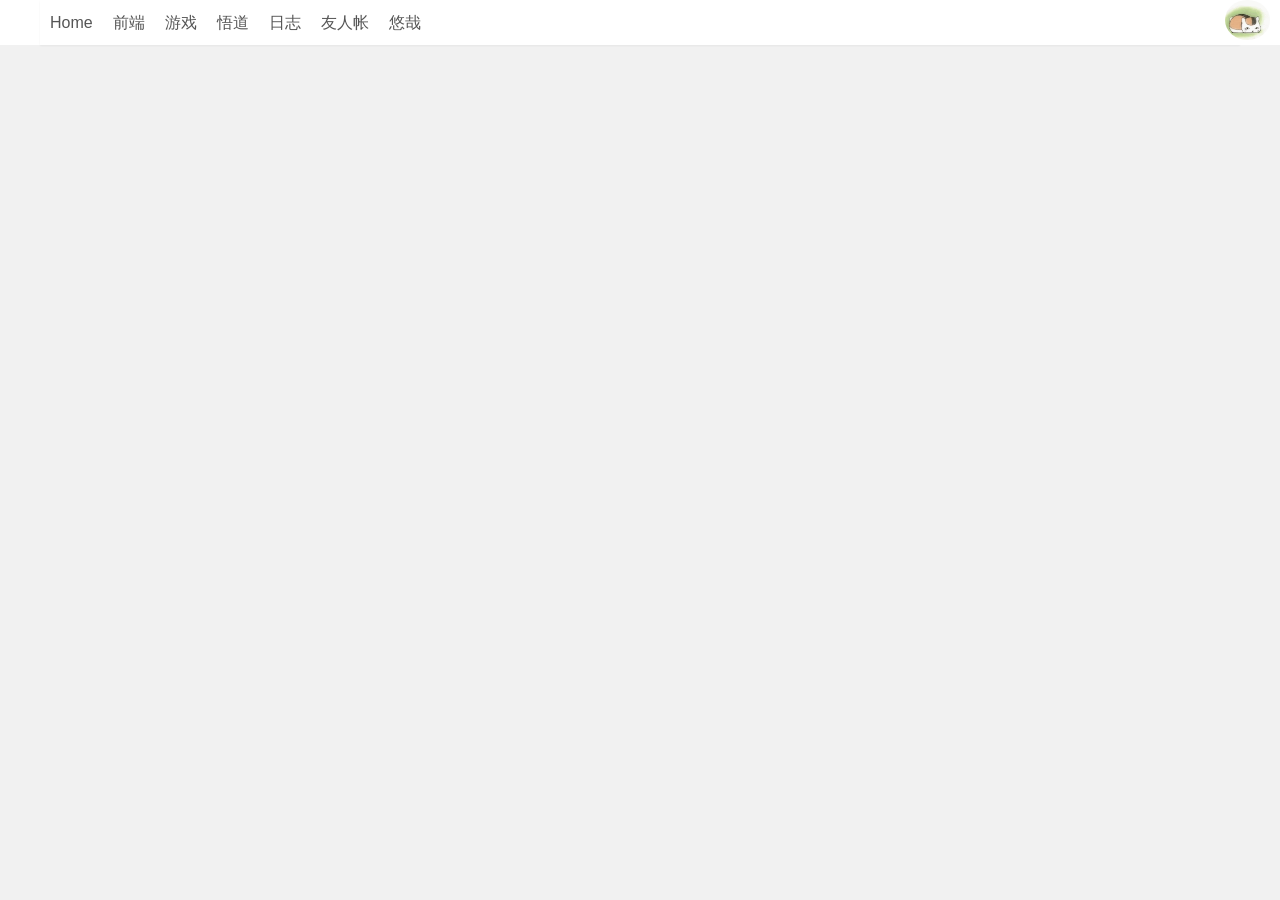
==== commit 220d34f6: "'不能打开?'" ====
--- a/index.html
+++ b/index.html
@@ -1 +1 @@
-<!DOCTYPE html><html lang="en"><head><meta charset="utf-8"><meta http-equiv="X-UA-Compatible" content="IE=edge"><meta name="viewport" content="width=device-width,initial-scale=1"><link rel="icon" href="/favicon.ico"><title>keywin</title><link href="/css/chunk-51ec60eb.2528ddfd.css" rel="prefetch"><link href="/js/chunk-2d0b9fd5.e6b0ece8.js" rel="prefetch"><link href="/js/chunk-2d0c1567.e87b407c.js" rel="prefetch"><link href="/js/chunk-2d0ceb19.935533bb.js" rel="prefetch"><link href="/js/chunk-2d0e1f26.e3fd408e.js" rel="prefetch"><link href="/js/chunk-2d0f04c0.8b2ec383.js" rel="prefetch"><link href="/js/chunk-2d20f4f5.35b443ad.js" rel="prefetch"><link href="/js/chunk-51ec60eb.324aa0be.js" rel="prefetch"><link href="/css/app.05e9c5e1.css" rel="preload" as="style"><link href="/css/chunk-vendors.b4f1fbee.css" rel="preload" as="style"><link href="/js/app.4e945cf5.js" rel="preload" as="script"><link href="/js/chunk-vendors.6244fa34.js" rel="preload" as="script"><link href="/css/chunk-vendors.b4f1fbee.css" rel="stylesheet"><link href="/css/app.05e9c5e1.css" rel="stylesheet"></head><body><noscript><strong>We're sorry but keywin doesn't work properly without JavaScript enabled. Please enable it to continue.</strong></noscript><div id="app"></div><script src="/js/chunk-vendors.6244fa34.js"></script><script src="/js/app.4e945cf5.js"></script></body></html>+<!DOCTYPE html><html lang="en"><head><meta charset="utf-8"><meta http-equiv="X-UA-Compatible" content="IE=edge"><meta name="viewport" content="width=device-width,initial-scale=1"><link rel="icon" href="/favicon.ico"><title>keywin</title><link href="/css/chunk-0a7c14ee.860c2814.css" rel="prefetch"><link href="/js/chunk-0a7c14ee.c6ffa15b.js" rel="prefetch"><link href="/js/chunk-2d0b9fd5.545e579d.js" rel="prefetch"><link href="/js/chunk-2d0c1567.9d6691d7.js" rel="prefetch"><link href="/js/chunk-2d0ceb19.1b9c7fad.js" rel="prefetch"><link href="/js/chunk-2d0e1f26.6ec1d166.js" rel="prefetch"><link href="/js/chunk-2d0f04c0.222f2992.js" rel="prefetch"><link href="/js/chunk-2d20f4f5.a187d35d.js" rel="prefetch"><link href="/css/app.9da03e06.css" rel="preload" as="style"><link href="/css/chunk-vendors.b4f1fbee.css" rel="preload" as="style"><link href="/js/app.7bce402e.js" rel="preload" as="script"><link href="/js/chunk-vendors.6244fa34.js" rel="preload" as="script"><link href="/css/chunk-vendors.b4f1fbee.css" rel="stylesheet"><link href="/css/app.9da03e06.css" rel="stylesheet"></head><body><noscript><strong>We're sorry but keywin doesn't work properly without JavaScript enabled. Please enable it to continue.</strong></noscript><div id="app"></div><script src="/js/chunk-vendors.6244fa34.js"></script><script src="/js/app.7bce402e.js"></script></body></html>
--- a/css/chunk-0a7c14ee.860c2814.css
+++ b/css/chunk-0a7c14ee.860c2814.css
@@ -0,0 +1 @@
+.banxin .banner[data-v-5c7ceb66]{height:150px;margin-bottom:10px}.banxin .banner .swiper-container[data-v-5c7ceb66]{height:100%}.banxin .banner .swiper-container img[data-v-5c7ceb66]{width:100%;height:auto;min-height:100%}.banxin .block-row[data-v-5c7ceb66]{margin-top:1px;padding:10px}.banxin .block-white[data-v-5c7ceb66]{background:#fff}.banxin .block-weather[data-v-5c7ceb66]{position:relative;min-height:60px;margin:10px 0;display:flex;align-items:center;justify-content:space-between}.banxin .block-weather .flex1[data-v-5c7ceb66]{flex:1}.banxin .flex[data-v-5c7ceb66]{display:flex}.banxin .flex img[data-v-5c7ceb66]{width:80px;height:80px}.banxin .flex .article-content[data-v-5c7ceb66]{flex:1}
--- a/css/app.9da03e06.css
+++ b/css/app.9da03e06.css
@@ -0,0 +1 @@
+.header[data-v-29acd4a0]{position:fixed;left:0;top:0;width:100%;margin-bottom:10px;background:#fff;z-index:9}.header .banxin[data-v-29acd4a0]{display:flex;align-items:center;padding:0;box-shadow:0 1px 2px 0 rgba(0,0,0,.05)}.header .banxin .swiper-container[data-v-29acd4a0]{flex:1;margin:0 10px}.header .banxin .swiper-container .swiper-slide[data-v-29acd4a0]{width:auto;height:45px;line-height:45px;font-size:16px}.header .banxin .swiper-container .swiper-slide.active[data-v-29acd4a0]{border-bottom:2px solid #333}.header .banxin .logo[data-v-29acd4a0]{position:absolute;right:10px;top:0;width:45px;height:45px;background:#fff;z-index:1}.header .banxin .logo .imgFoo[data-v-29acd4a0]{width:100%;height:40px;background:url(../img/logo.4b3a1446.gif) no-repeat 50%;background-size:auto 40px;border-radius:50%}#app{font-family:Avenir,Helvetica,Arial,sans-serif;-webkit-font-smoothing:antialiased;-moz-osx-font-smoothing:grayscale;margin-top:55px}*{margin:0;padding:0;box-sizing:border-box}html{height:100vh;background:#f1f1f1}body{font:14px 微软雅黑,Arial,Helvetica,sans-serif;color:#555}h1,h2,h3,h4,h5,h6{font-weight:400}img{border:0;display:block}li,ul{list-style:none}i{font-style:normal}a{text-decoration:none;color:#555}.banxin{width:1200px;margin:0 auto;padding:0 10px;max-width:100%}.article-list-foo{padding:10px;background:#fff}.article-list-foo .article-list:first-child{padding-top:0}.article-list-foo .article-list:last-child{padding-bottom:0;border:0}.article-list-foo .article-list{padding-top:10px;padding-bottom:10px;border-bottom:1px solid #eee}.article-list-foo .article-list .article-title{line-height:24px;color:#333;font-size:14px;white-space:nowrap;overflow:hidden;text-overflow:ellipsis}.article-list-foo .article-list .article-c{display:flex}.article-list-foo .article-list .article-c .article-content{flex:1;display:flex;background:content-box;flex-direction:column;justify-content:center}.article-list-foo .article-list .article-c .article-content .article-scri{height:50px;line-height:20px;padding:5px 0;font-size:12px;color:#666;overflow:hidden;text-overflow:ellipsis;display:-webkit-box;-webkit-line-clamp:2;-webkit-box-orient:vertical}.article-list-foo .article-list .article-c .article-content .article-b{display:flex;align-items:center;line-height:20px;color:#999;font-size:12px}.article-list-foo .article-list .article-c .article-content .article-b .article-auth{flex:1;text-align:right}.article-list-foo .article-list .article-c .imgFoo{width:60px;height:60px;overflow:hidden}.article-list-foo .article-list .article-c .imgFoo img{width:100%}.block-title{display:flex;align-items:center;height:20px;padding-left:5px;border-left:2px solid #4977fc}.loading-mask{position:absolute;top:0;right:0;bottom:0;left:0;background:url([data-uri]) no-repeat 50% hsla(0,0%,100%,.9);background-size:21px;z-index:1}.clear{clear:both}.fl{float:left}.fr{float:right}.tx-l{text-align:left}.tx-r{text-align:right}.mt10{margin-top:10px}.mr10{margin-right:10px}.mb10{margin-bottom:10px}.ml10{margin-left:10px}.pa10{padding:10px}.pa0{padding:0}.fz14{font-size:14px}
--- a/css/app.9da03e06.css
+++ b/css/app.9da03e06.css
@@ -0,0 +1 @@
+.header[data-v-29acd4a0]{position:fixed;left:0;top:0;width:100%;margin-bottom:10px;background:#fff;z-index:9}.header .banxin[data-v-29acd4a0]{display:flex;align-items:center;padding:0;box-shadow:0 1px 2px 0 rgba(0,0,0,.05)}.header .banxin .swiper-container[data-v-29acd4a0]{flex:1;margin:0 10px}.header .banxin .swiper-container .swiper-slide[data-v-29acd4a0]{width:auto;height:45px;line-height:45px;font-size:16px}.header .banxin .swiper-container .swiper-slide.active[data-v-29acd4a0]{border-bottom:2px solid #333}.header .banxin .logo[data-v-29acd4a0]{position:absolute;right:10px;top:0;width:45px;height:45px;background:#fff;z-index:1}.header .banxin .logo .imgFoo[data-v-29acd4a0]{width:100%;height:40px;background:url(../img/logo.4b3a1446.gif) no-repeat 50%;background-size:auto 40px;border-radius:50%}#app{font-family:Avenir,Helvetica,Arial,sans-serif;-webkit-font-smoothing:antialiased;-moz-osx-font-smoothing:grayscale;margin-top:55px}*{margin:0;padding:0;box-sizing:border-box}html{height:100vh;background:#f1f1f1}body{font:14px 微软雅黑,Arial,Helvetica,sans-serif;color:#555}h1,h2,h3,h4,h5,h6{font-weight:400}img{border:0;display:block}li,ul{list-style:none}i{font-style:normal}a{text-decoration:none;color:#555}.banxin{width:1200px;margin:0 auto;padding:0 10px;max-width:100%}.article-list-foo{padding:10px;background:#fff}.article-list-foo .article-list:first-child{padding-top:0}.article-list-foo .article-list:last-child{padding-bottom:0;border:0}.article-list-foo .article-list{padding-top:10px;padding-bottom:10px;border-bottom:1px solid #eee}.article-list-foo .article-list .article-title{line-height:24px;color:#333;font-size:14px;white-space:nowrap;overflow:hidden;text-overflow:ellipsis}.article-list-foo .article-list .article-c{display:flex}.article-list-foo .article-list .article-c .article-content{flex:1;display:flex;background:content-box;flex-direction:column;justify-content:center}.article-list-foo .article-list .article-c .article-content .article-scri{height:50px;line-height:20px;padding:5px 0;font-size:12px;color:#666;overflow:hidden;text-overflow:ellipsis;display:-webkit-box;-webkit-line-clamp:2;-webkit-box-orient:vertical}.article-list-foo .article-list .article-c .article-content .article-b{display:flex;align-items:center;line-height:20px;color:#999;font-size:12px}.article-list-foo .article-list .article-c .article-content .article-b .article-auth{flex:1;text-align:right}.article-list-foo .article-list .article-c .imgFoo{width:60px;height:60px;overflow:hidden}.article-list-foo .article-list .article-c .imgFoo img{width:100%}.block-title{display:flex;align-items:center;height:20px;padding-left:5px;border-left:2px solid #4977fc}.loading-mask{position:absolute;top:0;right:0;bottom:0;left:0;background:url([data-uri]) no-repeat 50% hsla(0,0%,100%,.9);background-size:21px;z-index:1}.clear{clear:both}.fl{float:left}.fr{float:right}.tx-l{text-align:left}.tx-r{text-align:right}.mt10{margin-top:10px}.mr10{margin-right:10px}.mb10{margin-bottom:10px}.ml10{margin-left:10px}.pa10{padding:10px}.pa0{padding:0}.fz14{font-size:14px}
